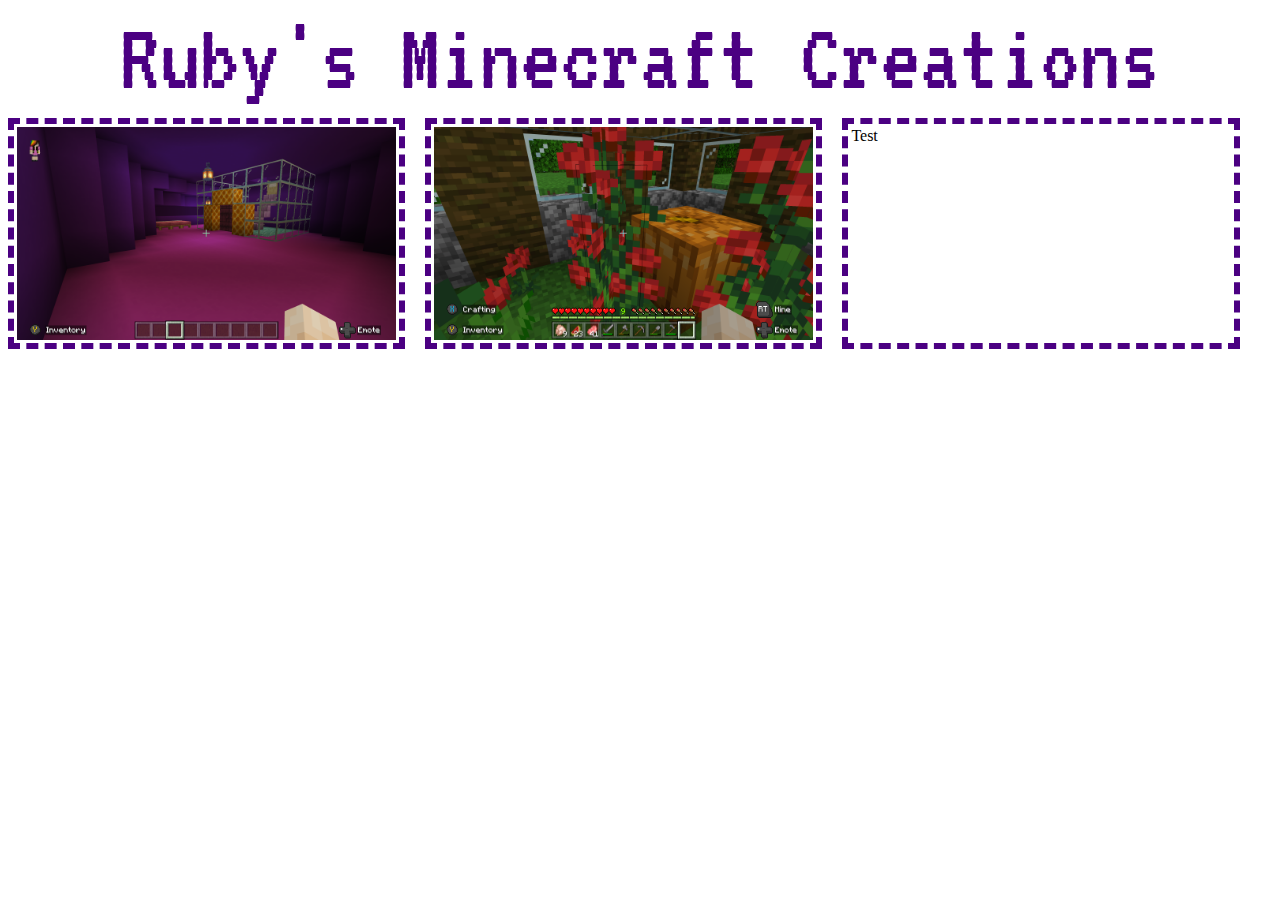
==== index.html @ dfef5551 "Initial commit" ====
<html>
  <head>
    <link rel="preconnect" href="https://fonts.googleapis.com">
    <link rel="preconnect" href="https://fonts.gstatic.com" crossorigin>
    <link href="https://fonts.googleapis.com/css2?family=VT323&display=swap" rel="stylesheet">
    <link rel="stylesheet" href="styles.css">
  </head>
  <body>
    <header>
      Ruby's Minecraft Creations
    </header>
    <div class='row'>
      <div class="box">
        <a href='one.html'>
          <img src="images/one.png">
        </a>
      </div>
      <div class="box">
        <a href="two.html">
          <img src="images/two.png">
        </a>
      </div>
      
      <div class="box">
        Test
      </div>
    </div>
  </body>
</html>
---- styles.css ----
body {
  background-color: white;
}

header {
  color: indigo;
  font-family: 'VT323', monospace;
  font-size: 100px;
  margin-bottom: 10px;
  text-align: center;
}

.row {
  display: flex;
  gap: 20px;
}
.box {
  border-width: 6px;
  border-color: indigo;
  border-style: dashed;
  padding: 3px;
  width: 30%;
}

img {
  width: 100%;
}

p {
  font-family: 'VT323', monospace;
  font-size: 40px;
}

.a-creation {
  background-color: aquamarine;
}
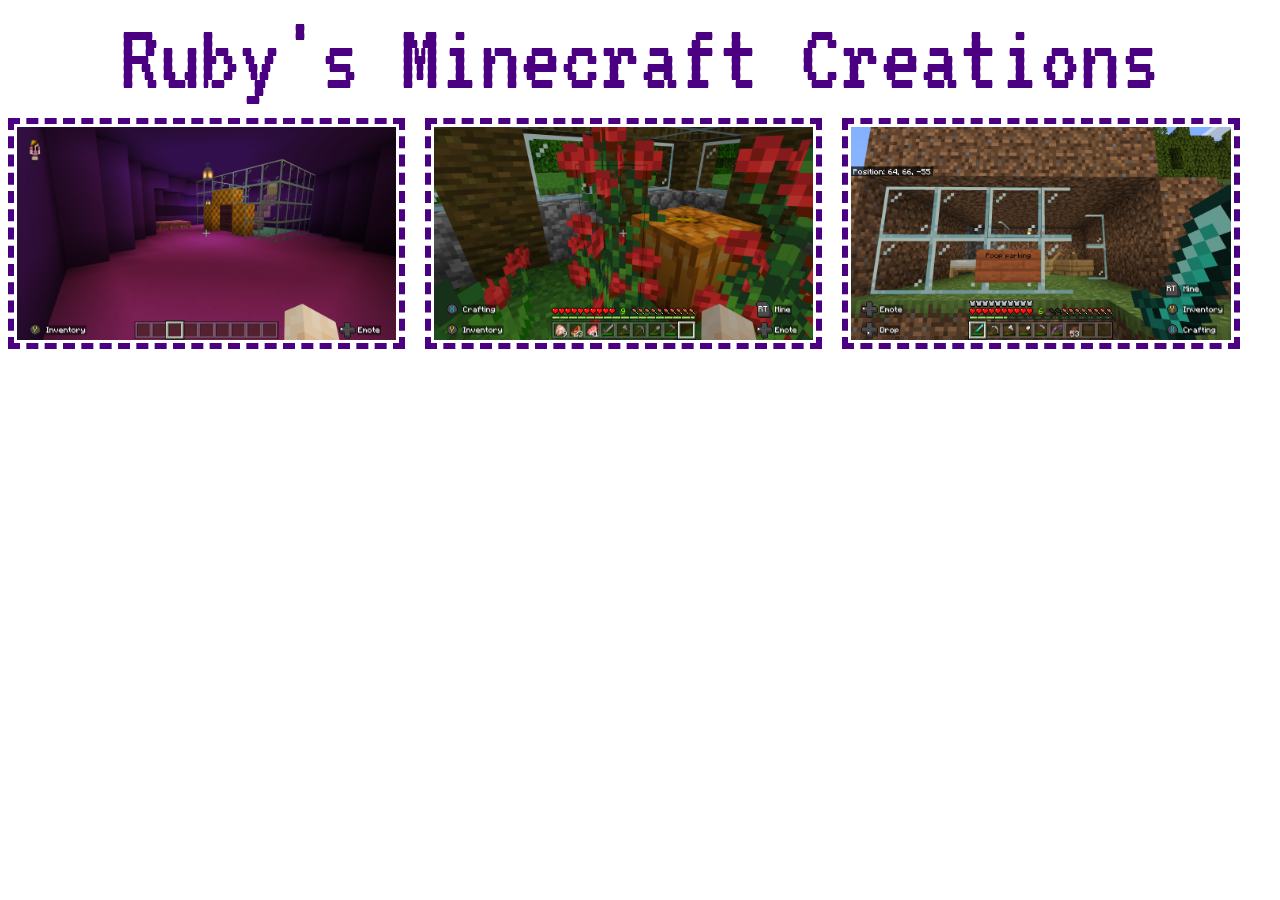
==== commit 18e81704: "Add page three" ====
--- a/index.html
+++ b/index.html
@@ -20,9 +20,10 @@
           <img src="images/two.png">
         </a>
       </div>
-      
       <div class="box">
-        Test
+        <a href="three.html">
+          <img src="images/three.png">
+        </a>
       </div>
     </div>
   </body>
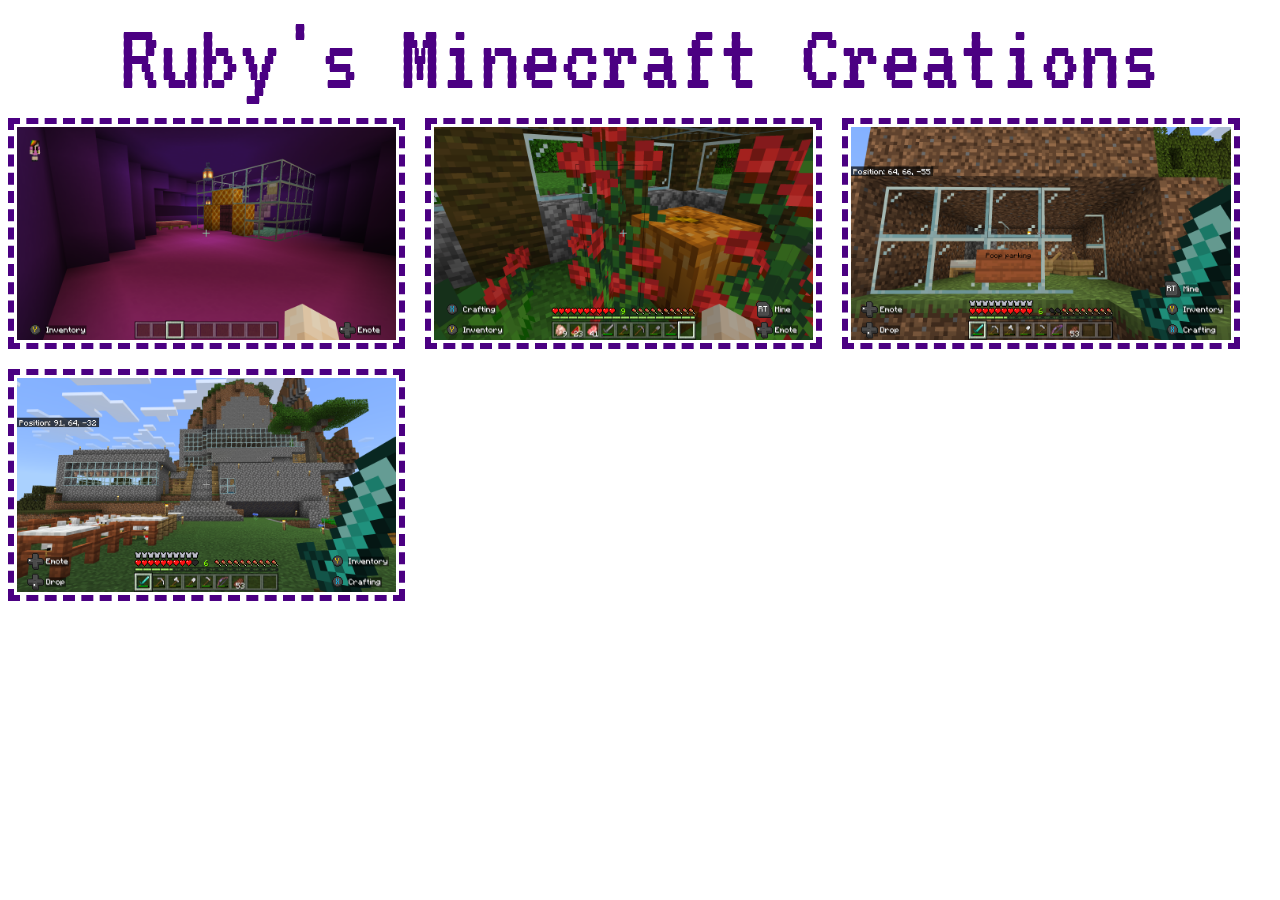
==== commit 5cecd6ce: "Add page four" ====
--- a/index.html
+++ b/index.html
@@ -26,5 +26,12 @@
         </a>
       </div>
     </div>
+    <div class="row">
+      <div class="box">
+        <a href="four.html">
+          <img src="images/four.png">
+        </a>
+      </div>
+    </div>
   </body>
 </html>--- a/styles.css
+++ b/styles.css
@@ -13,6 +13,7 @@
 .row {
   display: flex;
   gap: 20px;
+  margin-bottom: 20px;
 }
 .box {
   border-width: 6px;
@@ -32,5 +33,5 @@
 }
 
 .a-creation {
-  background-color: aquamarine;
+  background-color: white;
 }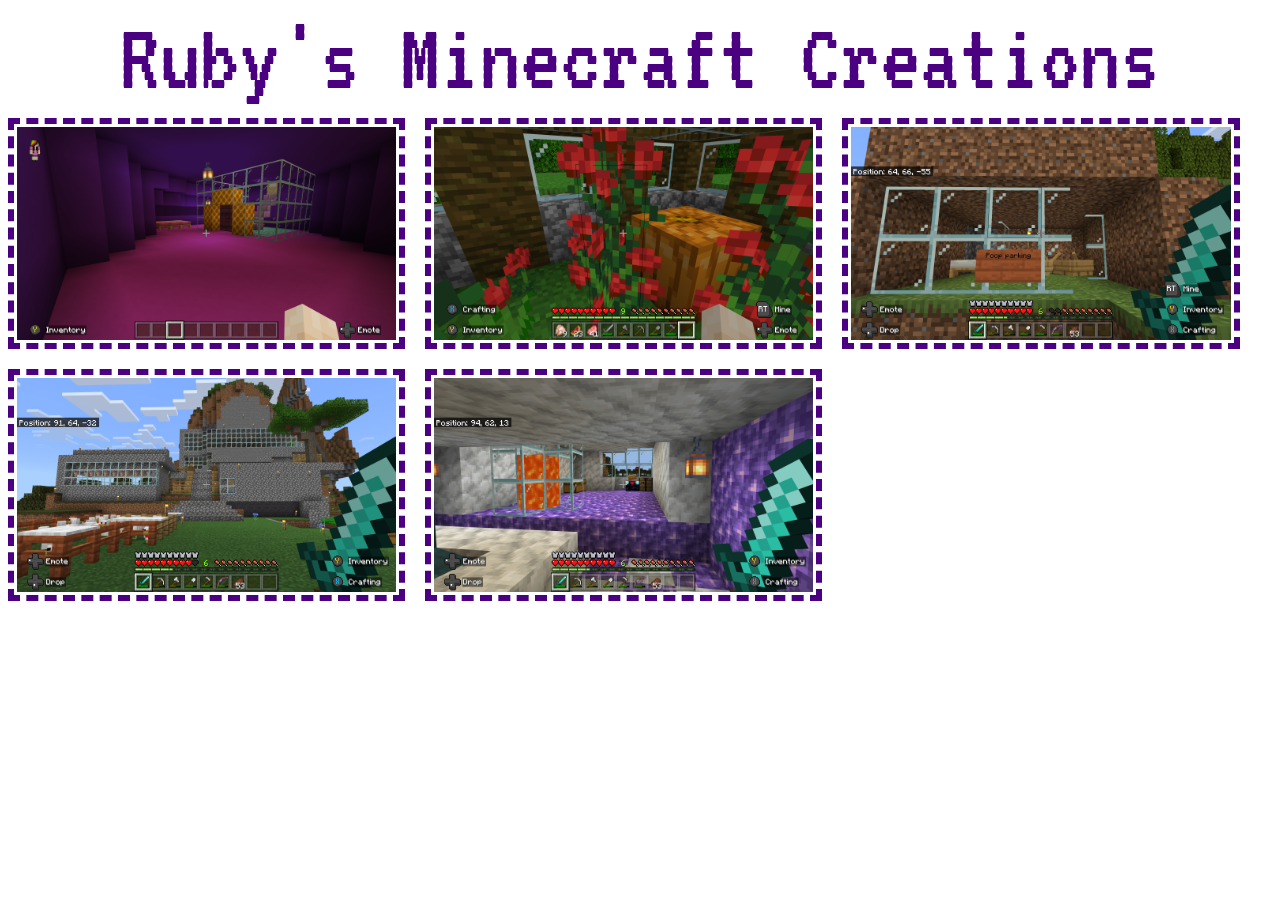
==== commit 99d12fb7: "Add page five" ====
--- a/index.html
+++ b/index.html
@@ -32,6 +32,11 @@
           <img src="images/four.png">
         </a>
       </div>
+      <div class="box">
+        <a href="five.html">
+          <img src="images/five.png">
+        </a>
+      </div>
     </div>
   </body>
 </html>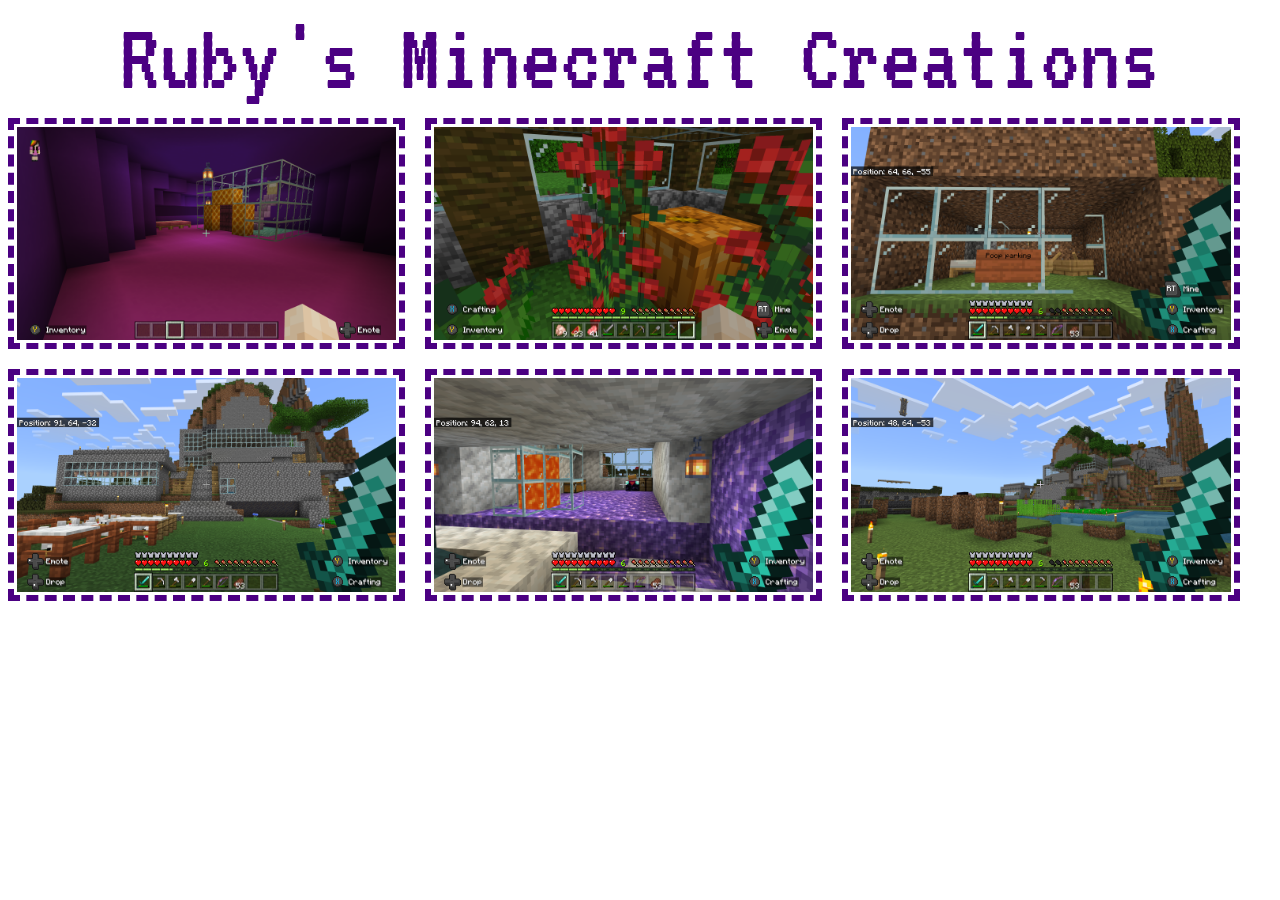
==== commit 6e1c8b0f: "Add page six" ====
--- a/index.html
+++ b/index.html
@@ -37,6 +37,11 @@
           <img src="images/five.png">
         </a>
       </div>
+      <div class="box">
+        <a href="six.html">
+          <img src="images/six.png">
+        </a>
+      </div>
     </div>
   </body>
 </html>